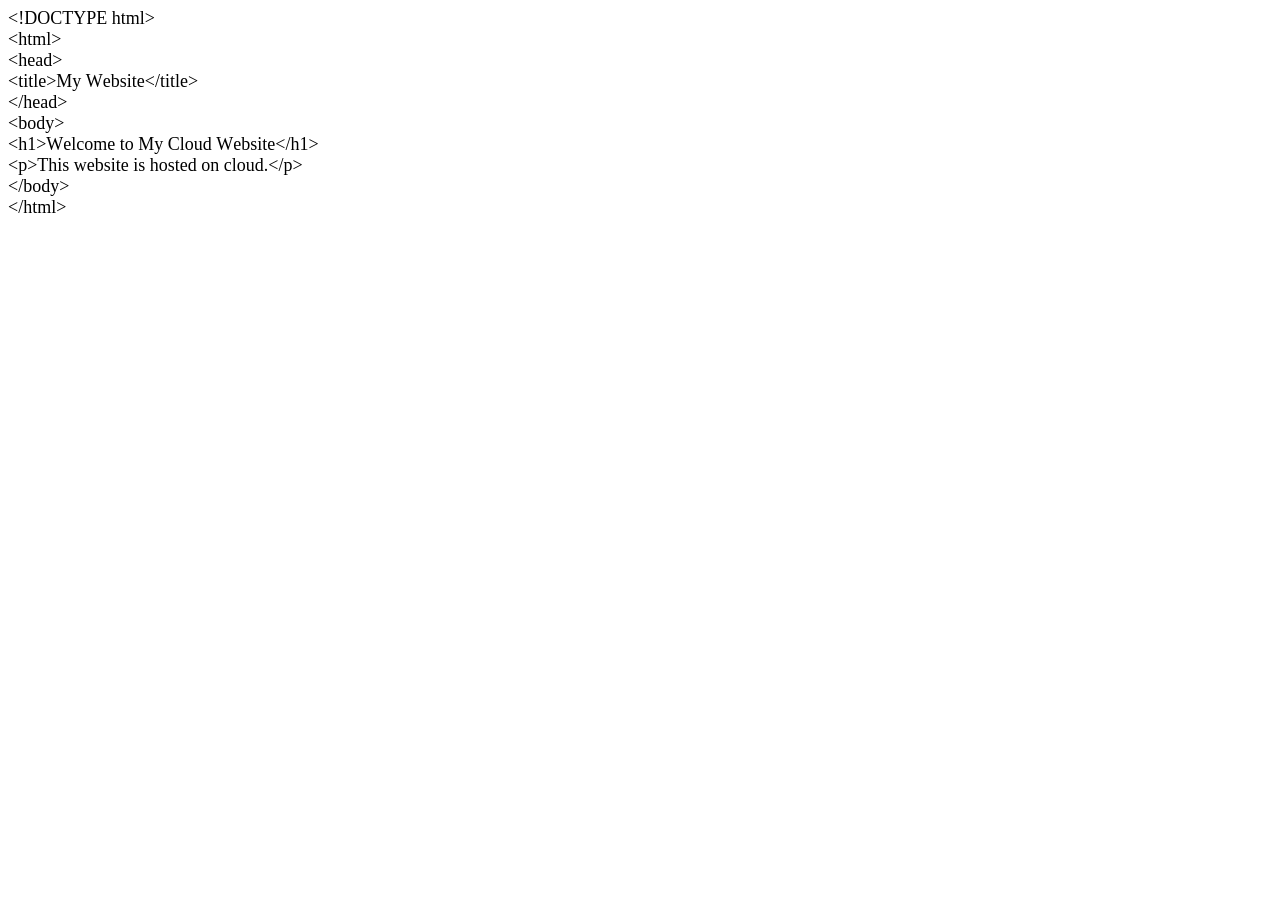
==== index.html @ bf945eb5 "Add files via upload" ====
<!DOCTYPE html PUBLIC "-//W3C//DTD HTML 4.01//EN" "http://www.w3.org/TR/html4/strict.dtd">
<html>
<head>
  <meta http-equiv="Content-Type" content="text/html; charset=utf-8">
  <meta http-equiv="Content-Style-Type" content="text/css">
  <title></title>
  <meta name="Generator" content="Cocoa HTML Writer">
  <meta name="CocoaVersion" content="2685.6">
  <style type="text/css">
    p.p1 {margin: 0.0px 0.0px 0.0px 0.0px; font: 18.0px Times; -webkit-text-stroke: #000000}
    span.s1 {font-kerning: none}
  </style>
</head>
<body>
<p class="p1"><span class="s1">&lt;!DOCTYPE html&gt;</span></p>
<p class="p1"><span class="s1">&lt;html&gt;</span></p>
<p class="p1"><span class="s1">&lt;head&gt;</span></p>
<p class="p1"><span class="s1">&lt;title&gt;My Website&lt;/title&gt;</span></p>
<p class="p1"><span class="s1">&lt;/head&gt;</span></p>
<p class="p1"><span class="s1">&lt;body&gt;</span></p>
<p class="p1"><span class="s1">&lt;h1&gt;Welcome to My Cloud Website&lt;/h1&gt;</span></p>
<p class="p1"><span class="s1">&lt;p&gt;This website is hosted on cloud.&lt;/p&gt;</span></p>
<p class="p1"><span class="s1">&lt;/body&gt;</span></p>
<p class="p1"><span class="s1">&lt;/html&gt;</span></p>
</body>
</html>
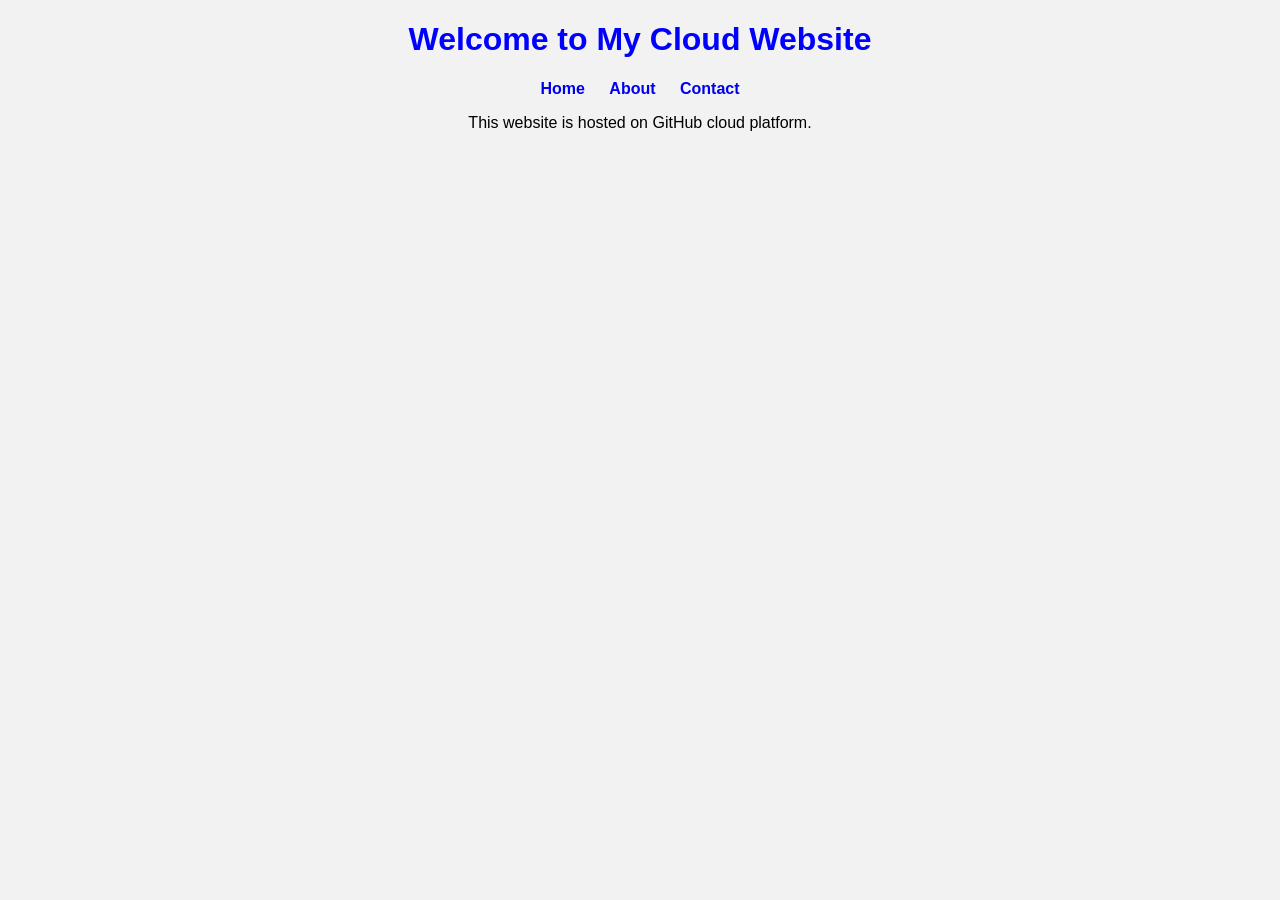
==== commit 02201a01: "Add files via upload" ====
--- a/index.html
+++ b/index.html
@@ -1,26 +1,21 @@
-<!DOCTYPE html PUBLIC "-//W3C//DTD HTML 4.01//EN" "http://www.w3.org/TR/html4/strict.dtd">
-<html>
-<head>
-  <meta http-equiv="Content-Type" content="text/html; charset=utf-8">
-  <meta http-equiv="Content-Style-Type" content="text/css">
-  <title></title>
-  <meta name="Generator" content="Cocoa HTML Writer">
-  <meta name="CocoaVersion" content="2685.6">
-  <style type="text/css">
-    p.p1 {margin: 0.0px 0.0px 0.0px 0.0px; font: 18.0px Times; -webkit-text-stroke: #000000}
-    span.s1 {font-kerning: none}
-  </style>
-</head>
-<body>
-<p class="p1"><span class="s1">&lt;!DOCTYPE html&gt;</span></p>
-<p class="p1"><span class="s1">&lt;html&gt;</span></p>
-<p class="p1"><span class="s1">&lt;head&gt;</span></p>
-<p class="p1"><span class="s1">&lt;title&gt;My Website&lt;/title&gt;</span></p>
-<p class="p1"><span class="s1">&lt;/head&gt;</span></p>
-<p class="p1"><span class="s1">&lt;body&gt;</span></p>
-<p class="p1"><span class="s1">&lt;h1&gt;Welcome to My Cloud Website&lt;/h1&gt;</span></p>
-<p class="p1"><span class="s1">&lt;p&gt;This website is hosted on cloud.&lt;/p&gt;</span></p>
-<p class="p1"><span class="s1">&lt;/body&gt;</span></p>
-<p class="p1"><span class="s1">&lt;/html&gt;</span></p>
-</body>
-</html>
+<!DOCTYPE html>
+<html>
+<head>
+<title>My Cloud Website</title>
+<link rel="stylesheet" href="style.css">
+</head>
+
+<body>
+
+<h1>Welcome to My Cloud Website</h1>
+
+<nav>
+<a href="index.html">Home</a>
+<a href="about.html">About</a>
+<a href="contact.html">Contact</a>
+</nav>
+
+<p>This website is hosted on GitHub cloud platform.</p>
+
+</body>
+</html>
--- a/style.css
+++ b/style.css
@@ -0,0 +1,15 @@
+body {
+    font-family: Arial;
+    text-align: center;
+    background-color: #f2f2f2;
+}
+
+h1 {
+    color: blue;
+}
+
+nav a {
+    margin: 10px;
+    text-decoration: none;
+    font-weight: bold;
+}
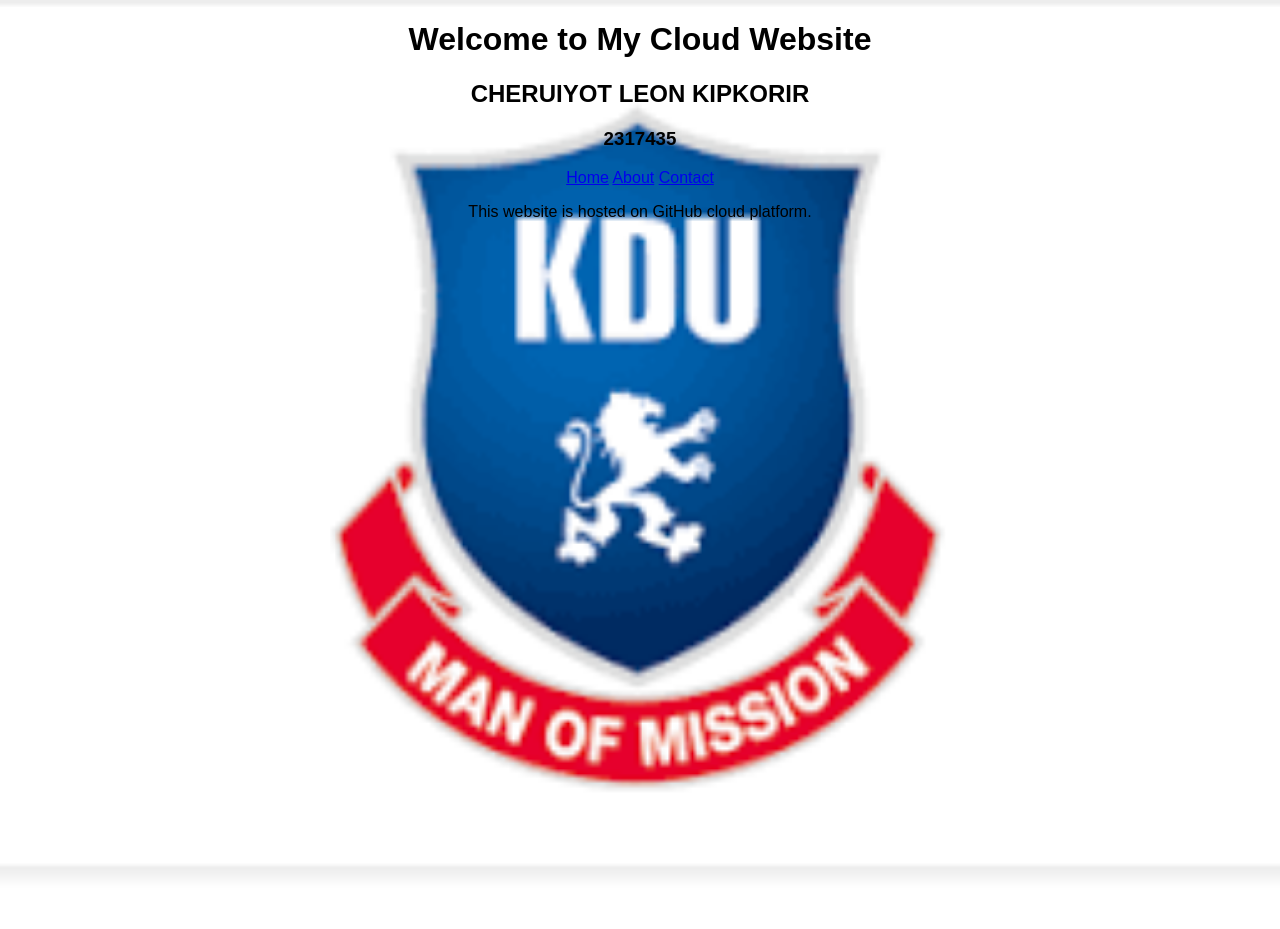
==== commit cc2552de: "Add files via upload" ====
--- a/index.html
+++ b/index.html
@@ -7,8 +7,9 @@
 
 <body>
 
-<h1>Welcome to My Cloud Website</h1>
-
+<h1>Welcome to My Cloud Website</h1>
+<h2>CHERUIYOT LEON KIPKORIR</h2>
+<h3>2317435</h3>
 <nav>
 <a href="index.html">Home</a>
 <a href="about.html">About</a>
--- a/style.css
+++ b/style.css
@@ -1,15 +1,10 @@
 body {
     font-family: Arial;
     text-align: center;
-    background-color: #f2f2f2;
-}
-
-h1 {
-    color: blue;
-}
-
-nav a {
-    margin: 10px;
-    text-decoration: none;
-    font-weight: bold;
+    background-image: url('background.jpg');
+    background-size: cover;
+    background-position: center;
+    background-repeat: no-repeat;
+    background-attachment: fixed;
+    min-height: 100vh;
 }
